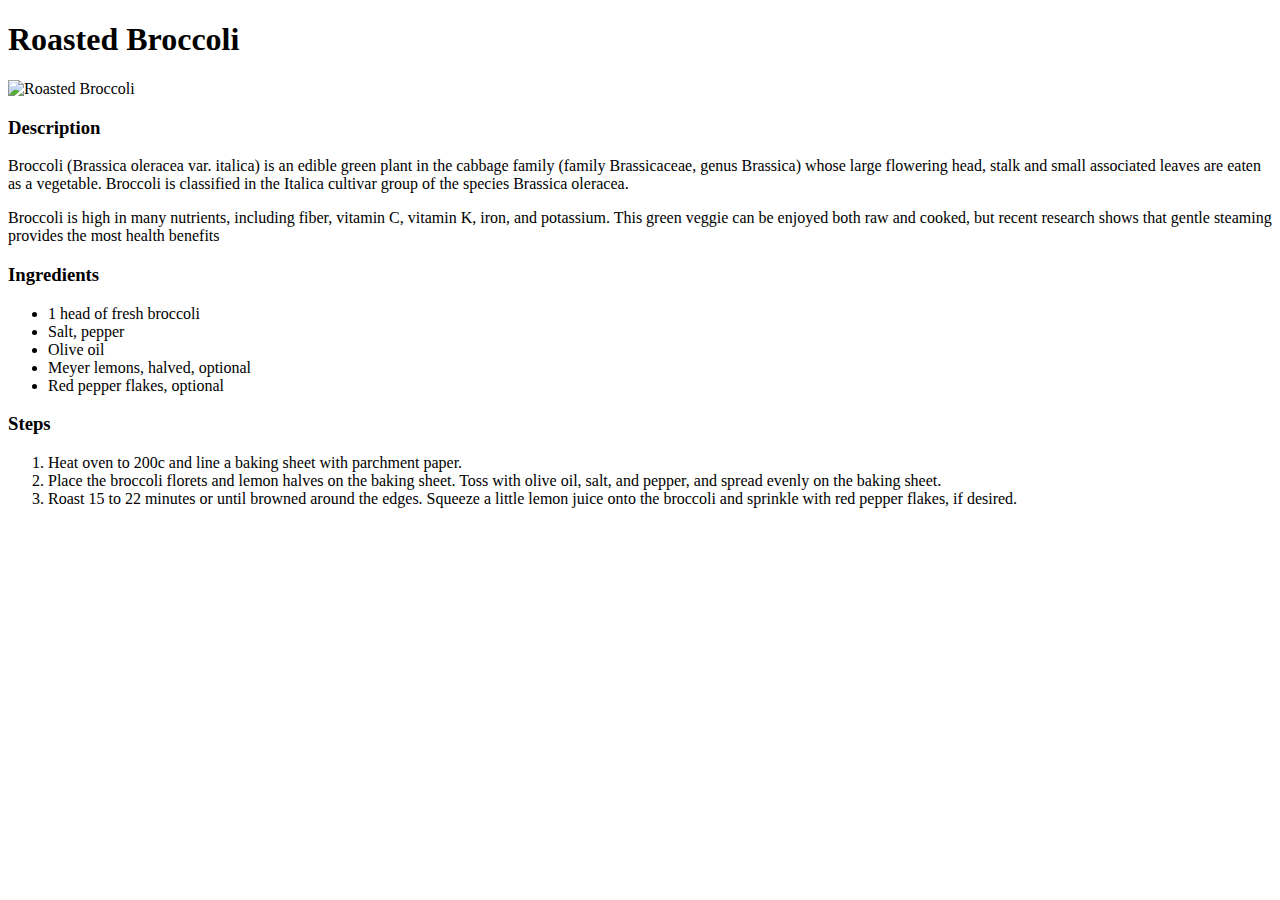
==== recipes/broccoli.html @ b56cb0e9 "Finish broccoli recipe page" ====
<!DOCTYPE html>
<html lang="en">
  <head>
    <meta charset="UTF-8" />
    <meta http-equiv="X-UA-Compatible" content="IE=edge" />
    <meta name="viewport" content="width=device-width, initial-scale=1.0" />
    <title>Roasted Broccoli</title>
  </head>
  <body>
    <h1>Roasted Broccoli</h1>
    <img
      src="https://joyfoodsunshine.com/wp-content/uploads/2019/12/oven-roasted-broccoli-recipe-8.jpg"
      alt="Roasted Broccoli"
    />

    <h3>Description</h3>
    <p>
      Broccoli (Brassica oleracea var. italica) is an edible green plant in the
      cabbage family (family Brassicaceae, genus Brassica) whose large flowering
      head, stalk and small associated leaves are eaten as a vegetable. Broccoli
      is classified in the Italica cultivar group of the species Brassica
      oleracea.
    </p>

    <p>
      Broccoli is high in many nutrients, including fiber, vitamin C, vitamin K,
      iron, and potassium. This green veggie can be enjoyed both raw and cooked,
      but recent research shows that gentle steaming provides the most health
      benefits
    </p>

    <h3>Ingredients</h3>
    <ul>
      <li>1 head of fresh broccoli</li>
      <li>Salt, pepper</li>
      <li>Olive oil</li>
      <li>Meyer lemons, halved, optional</li>
      <li>Red pepper flakes, optional</li>
    </ul>

    <h3>Steps</h3>
    <ol>
      <li>Heat oven to 200c and line a baking sheet with parchment paper.</li>
      <li>
        Place the broccoli florets and lemon halves on the baking sheet. Toss
        with olive oil, salt, and pepper, and spread evenly on the baking sheet.
      </li>
      <li>
        Roast 15 to 22 minutes or until browned around the edges. Squeeze a
        little lemon juice onto the broccoli and sprinkle with red pepper
        flakes, if desired.
      </li>
    </ol>
  </body>
</html>
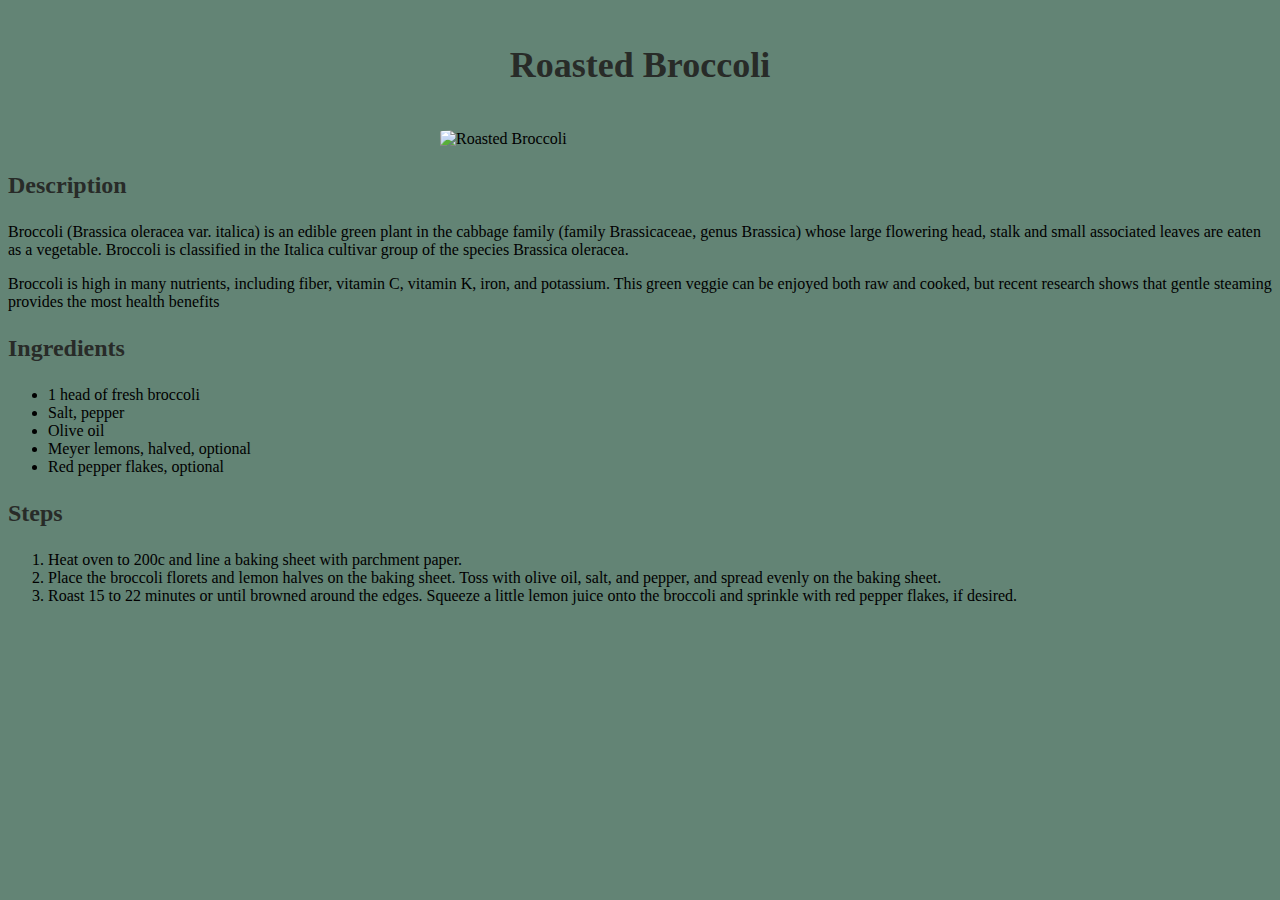
==== commit cfb583f7: "Add base CSS to recipe pages" ====
--- a/recipes/broccoli.html
+++ b/recipes/broccoli.html
@@ -3,6 +3,7 @@
   <head>
     <meta charset="UTF-8" />
     <meta http-equiv="X-UA-Compatible" content="IE=edge" />
+    <link rel="stylesheet" href="../styles.css" />
     <meta name="viewport" content="width=device-width, initial-scale=1.0" />
     <title>Roasted Broccoli</title>
   </head>
--- a/styles.css
+++ b/styles.css
@@ -0,0 +1,43 @@
+.item {
+  list-style: none;
+  display: inline;
+  border: 1px solid #282b28;
+  border-radius: 20px;
+  padding: 10px 20px;
+  margin: 0px 20px;
+  background-color: #90e39a;
+}
+
+a {
+  color: #282b28;
+  text-decoration: none;
+}
+
+.homepage {
+  text-align: center;
+}
+
+h1 {
+  text-align: center;
+  padding: 20px 20px;
+  color: #282b28;
+  font-size: 36px;
+}
+
+body {
+  background-color: #638475;
+}
+
+img {
+  height: auto;
+  width: 400px;
+  display: block;
+  margin-left: auto;
+  margin-right: auto;
+  border-radius: 10%;
+}
+
+h3 {
+  font-size: 24px;
+  color: #282b28;
+}
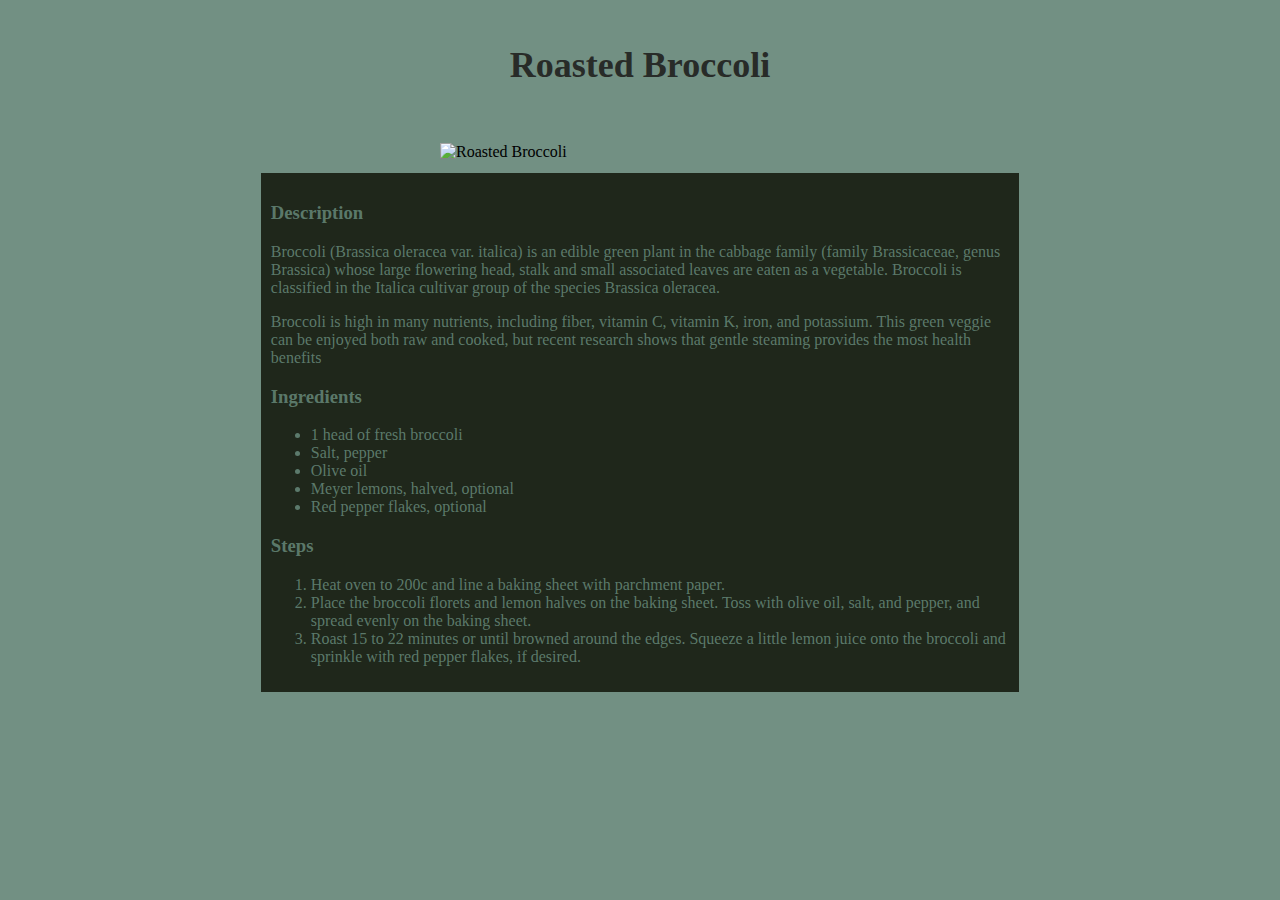
==== commit c61e56db: "Format recipes" ====
--- a/recipes/broccoli.html
+++ b/recipes/broccoli.html
@@ -13,44 +13,46 @@
       src="https://joyfoodsunshine.com/wp-content/uploads/2019/12/oven-roasted-broccoli-recipe-8.jpg"
       alt="Roasted Broccoli"
     />
+    <div class="recipe">
+      <h3>Description</h3>
+      <p>
+        Broccoli (Brassica oleracea var. italica) is an edible green plant in
+        the cabbage family (family Brassicaceae, genus Brassica) whose large
+        flowering head, stalk and small associated leaves are eaten as a
+        vegetable. Broccoli is classified in the Italica cultivar group of the
+        species Brassica oleracea.
+      </p>
 
-    <h3>Description</h3>
-    <p>
-      Broccoli (Brassica oleracea var. italica) is an edible green plant in the
-      cabbage family (family Brassicaceae, genus Brassica) whose large flowering
-      head, stalk and small associated leaves are eaten as a vegetable. Broccoli
-      is classified in the Italica cultivar group of the species Brassica
-      oleracea.
-    </p>
+      <p>
+        Broccoli is high in many nutrients, including fiber, vitamin C, vitamin
+        K, iron, and potassium. This green veggie can be enjoyed both raw and
+        cooked, but recent research shows that gentle steaming provides the most
+        health benefits
+      </p>
 
-    <p>
-      Broccoli is high in many nutrients, including fiber, vitamin C, vitamin K,
-      iron, and potassium. This green veggie can be enjoyed both raw and cooked,
-      but recent research shows that gentle steaming provides the most health
-      benefits
-    </p>
+      <h3>Ingredients</h3>
+      <ul>
+        <li>1 head of fresh broccoli</li>
+        <li>Salt, pepper</li>
+        <li>Olive oil</li>
+        <li>Meyer lemons, halved, optional</li>
+        <li>Red pepper flakes, optional</li>
+      </ul>
 
-    <h3>Ingredients</h3>
-    <ul>
-      <li>1 head of fresh broccoli</li>
-      <li>Salt, pepper</li>
-      <li>Olive oil</li>
-      <li>Meyer lemons, halved, optional</li>
-      <li>Red pepper flakes, optional</li>
-    </ul>
-
-    <h3>Steps</h3>
-    <ol>
-      <li>Heat oven to 200c and line a baking sheet with parchment paper.</li>
-      <li>
-        Place the broccoli florets and lemon halves on the baking sheet. Toss
-        with olive oil, salt, and pepper, and spread evenly on the baking sheet.
-      </li>
-      <li>
-        Roast 15 to 22 minutes or until browned around the edges. Squeeze a
-        little lemon juice onto the broccoli and sprinkle with red pepper
-        flakes, if desired.
-      </li>
-    </ol>
+      <h3>Steps</h3>
+      <ol>
+        <li>Heat oven to 200c and line a baking sheet with parchment paper.</li>
+        <li>
+          Place the broccoli florets and lemon halves on the baking sheet. Toss
+          with olive oil, salt, and pepper, and spread evenly on the baking
+          sheet.
+        </li>
+        <li>
+          Roast 15 to 22 minutes or until browned around the edges. Squeeze a
+          little lemon juice onto the broccoli and sprinkle with red pepper
+          flakes, if desired.
+        </li>
+      </ol>
+    </div>
   </body>
 </html>
--- a/styles.css
+++ b/styles.css
@@ -25,7 +25,7 @@
 }
 
 body {
-  background-color: #638475;
+  background-color: rgba(99, 132, 117, 0.9);
 }
 
 img {
@@ -35,9 +35,12 @@
   margin-left: auto;
   margin-right: auto;
   border-radius: 10%;
+  padding: 1%;
 }
 
-h3 {
-  font-size: 24px;
-  color: #282b28;
+.recipe {
+  margin: 0% 20%;
+  padding: 10px;
+  background-color: #1f271b;
+  color: rgba(99, 132, 117, 0.9);
 }
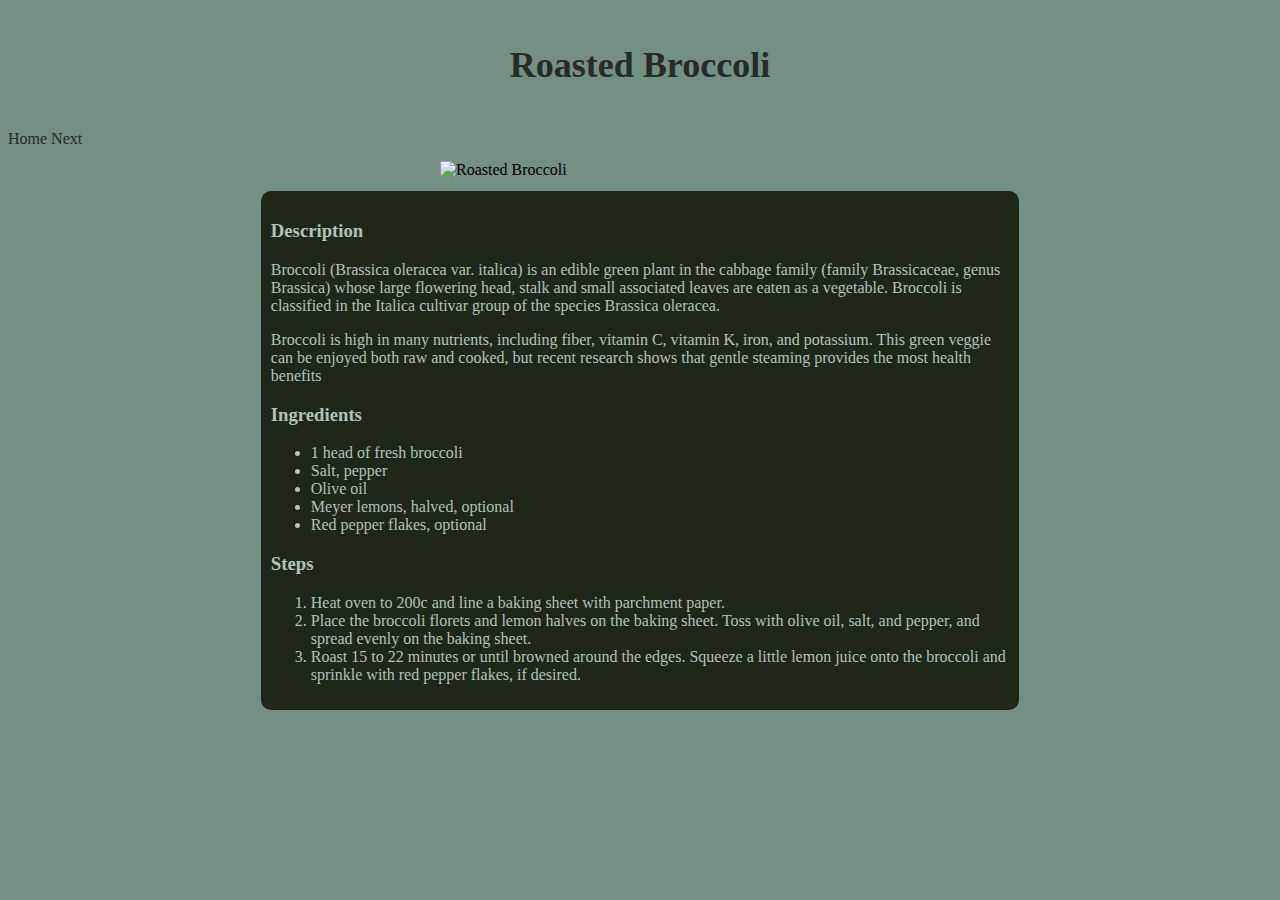
==== commit 56dce61a: "Add next and back buttons" ====
--- a/recipes/broccoli.html
+++ b/recipes/broccoli.html
@@ -9,6 +9,8 @@
   </head>
   <body>
     <h1>Roasted Broccoli</h1>
+    <a href="../index.html">Home</a>
+    <a href="kimchi.html">Next</a>
     <img
       src="https://joyfoodsunshine.com/wp-content/uploads/2019/12/oven-roasted-broccoli-recipe-8.jpg"
       alt="Roasted Broccoli"
--- a/styles.css
+++ b/styles.css
@@ -42,5 +42,6 @@
   margin: 0% 20%;
   padding: 10px;
   background-color: #1f271b;
-  color: rgba(99, 132, 117, 0.9);
+  color: rgba(178, 194, 187);
+  border-radius: 10px;
 }
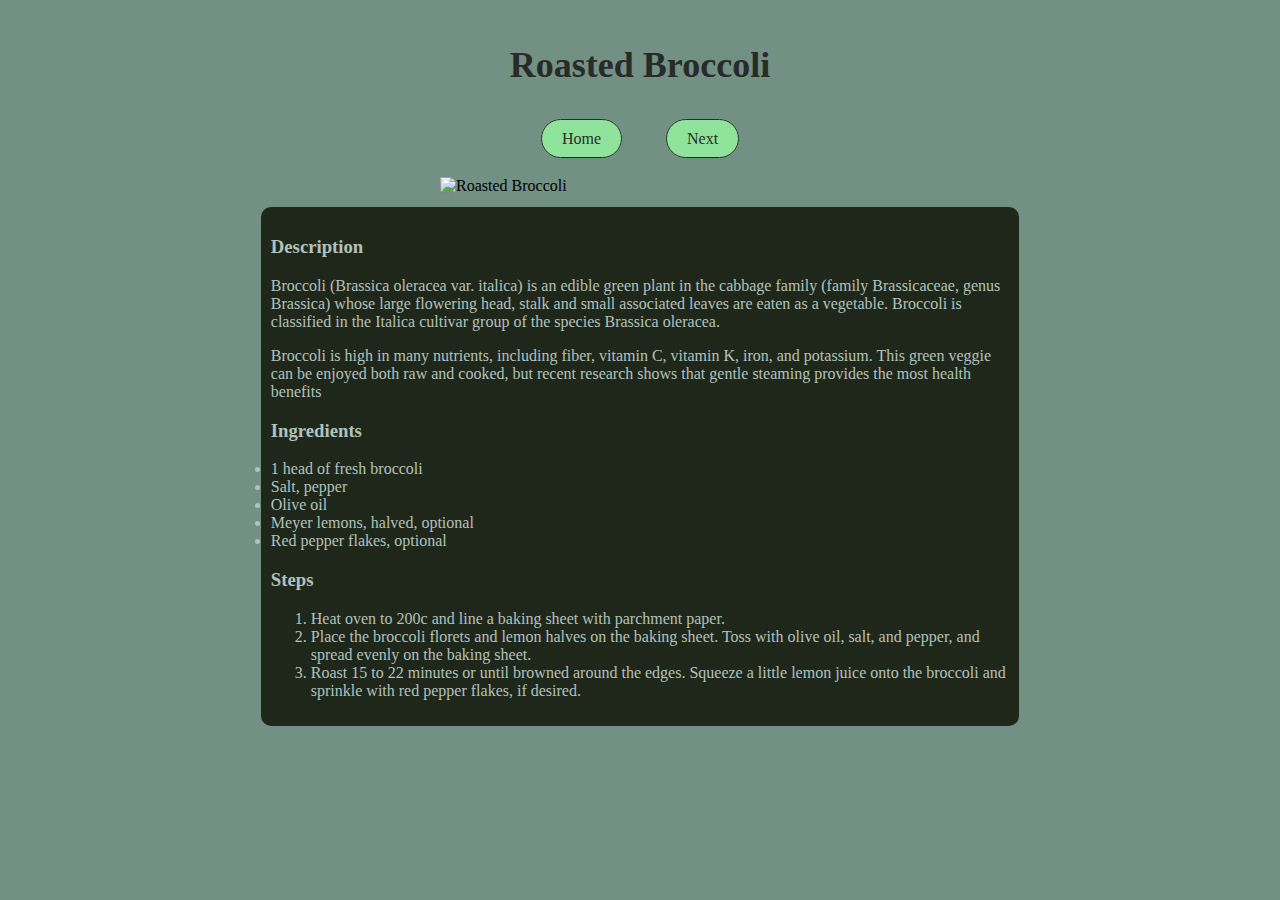
==== commit 997a31e3: "Add styling to buttons" ====
--- a/recipes/broccoli.html
+++ b/recipes/broccoli.html
@@ -9,8 +9,10 @@
   </head>
   <body>
     <h1>Roasted Broccoli</h1>
-    <a href="../index.html">Home</a>
-    <a href="kimchi.html">Next</a>
+    <ul class="homepage">
+      <li class="item"><a href="../index.html">Home</a></li>
+      <li class="item"><a href="kimchi.html">Next</a></li>
+    </ul>
     <img
       src="https://joyfoodsunshine.com/wp-content/uploads/2019/12/oven-roasted-broccoli-recipe-8.jpg"
       alt="Roasted Broccoli"
--- a/styles.css
+++ b/styles.css
@@ -6,6 +6,10 @@
   padding: 10px 20px;
   margin: 0px 20px;
   background-color: #90e39a;
+}
+
+ul {
+  padding: 0px;
 }
 
 a {
